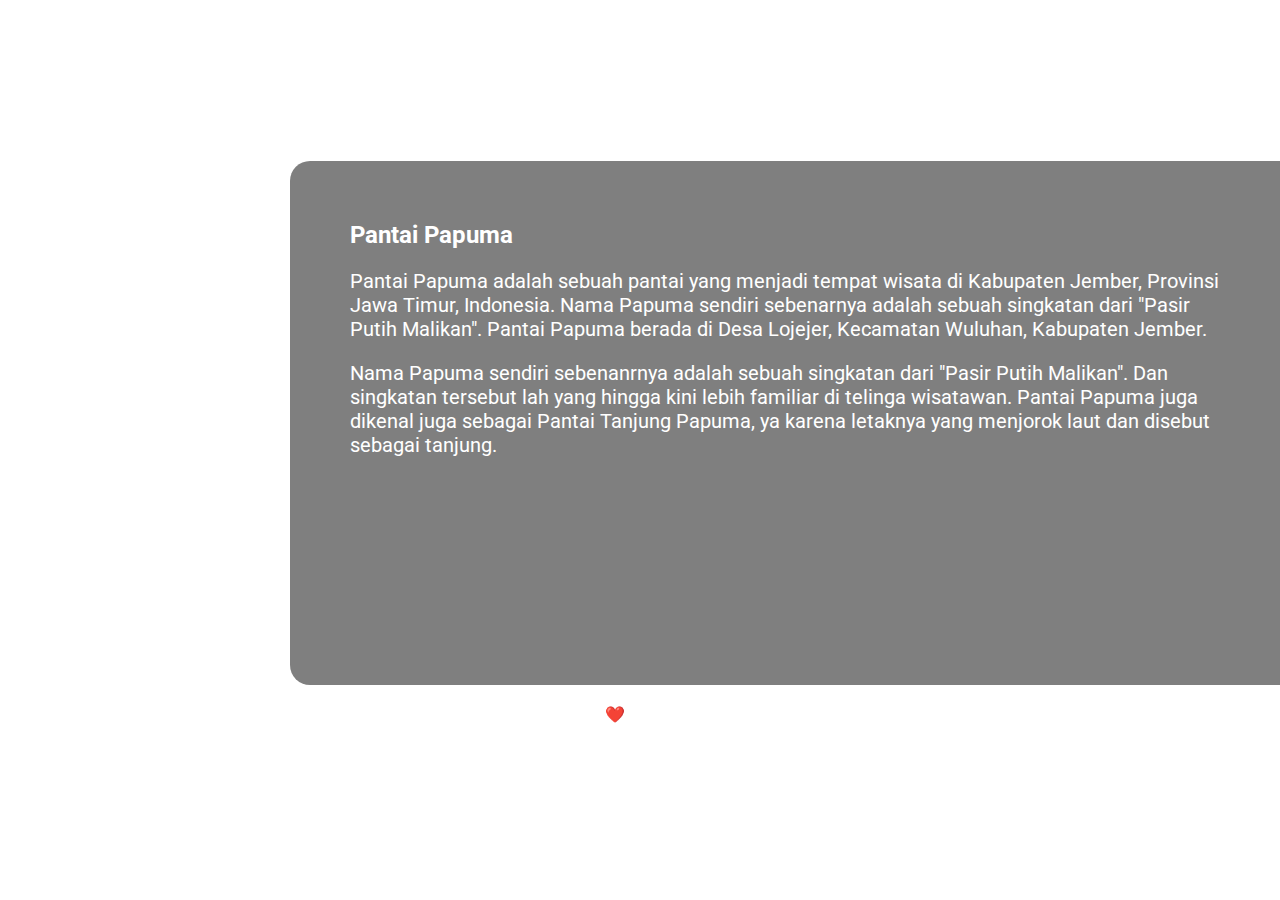
==== index.html @ 998b41d2 "first commit on modul js & jquery" ====
<!DOCTYPE html>
<html>
  <head>
    <meta charset="utf-8">
    <meta name="viewport" content="width=device-width">
    <title>Destinasi Wisata di Kabupaten Jember</title>
    <link href="style.css" rel="stylesheet" type="text/css" />
    <link rel="preconnect" href="https://fonts.googleapis.com">
    <link rel="preconnect" href="https://fonts.gstatic.com" crossorigin>
    <link href="https://fonts.googleapis.com/css2?family=Roboto:wght@400;500;700;900&display=swap" rel="stylesheet">
  </head>
  <body>
    <header>
      <h1>Destinasi Wisata di Kabupaten Jember</h1>
    </header>
    <section>
      <aside>
        <nav>
          <ul>
            <li><a href="#">Pantai Papuma</a></li>
            <li><a href="#">Botanical Garden</a></li>
            <li><a href="#">Rembangan</a></li>
          </ul>
        </nav>
      </aside>
      <article>
        <main>
          <h2>Pantai Papuma</h2>
          <p>Pantai Papuma adalah sebuah pantai yang menjadi tempat wisata di Kabupaten Jember, Provinsi Jawa Timur, Indonesia. Nama Papuma sendiri sebenarnya adalah sebuah singkatan dari "Pasir Putih Malikan". Pantai Papuma berada di Desa Lojejer, Kecamatan Wuluhan, Kabupaten Jember.</p>
          <p>Nama Papuma sendiri sebenanrnya adalah sebuah singkatan dari "Pasir Putih Malikan". Dan singkatan tersebut lah yang hingga kini lebih familiar di telinga wisatawan. Pantai Papuma juga dikenal juga sebagai Pantai Tanjung Papuma, ya karena letaknya yang menjorok laut dan disebut sebagai tanjung.</p>
        </main>
        <figure>
          <div class="slides">
            <img src="https://images.unsplash.com/photo-1475924156734-496f6cac6ec1?ixid=MnwxMjA3fDB8MHxwaG90by1wYWdlfHx8fGVufDB8fHx8&ixlib=rb-1.2.1&auto=format&fit=crop&w=750&q=80" alt="">
            <img src="https://images.unsplash.com/photo-1559494007-9f5847c49d94?ixid=MnwxMjA3fDB8MHxzZWFyY2h8Nnx8YmVhY2h8ZW58MHx8MHx8&ixlib=rb-1.2.1&auto=format&fit=crop&w=500&q=60" alt="">
            <img src="https://images.unsplash.com/photo-1505228395891-9a51e7e86bf6?ixid=MnwxMjA3fDB8MHxwaG90by1wYWdlfHx8fGVufDB8fHx8&ixlib=rb-1.2.1&auto=format&fit=crop&w=890&q=80" alt="">
            <img src="https://images.unsplash.com/photo-1517480448885-d5c53555ba8c?ixid=MnwxMjA3fDB8MHxwaG90by1wYWdlfHx8fGVufDB8fHx8&ixlib=rb-1.2.1&auto=format&fit=crop&w=517&q=80" alt="">
          </div>
        </figure>
      </article>
    </section>
    <footer>
      Made with 
❤️ by Nafis Handoko
    </footer>
    <script src="script.js"></script>
  </body>
</html>
---- style.css ----
:root{
  font-family: 'Roboto', sans-serif;
  color: white;
}

body{
  padding: 0;
  margin: 0;
  background-image: url(https://images.unsplash.com/photo-1475924156734-496f6cac6ec1?ixid=MnwxMjA3fDB8MHxwaG90by1wYWdlfHx8fGVufDB8fHx8&ixlib=rb-1.2.1&auto=format&fit=crop&w=1500&q=80);
  background-repeat: no-repeat;
  background-position: top;
  background-size: cover;
  min-height: 100vh;
}

header{
  text-align: center;
  padding-top: 20px;
  padding-bottom: 20px;
}

h1{
  font-size: clamp(2.25rem,4vw,3rem);
  font-weight: 900;
}

section{
  display: flex;
  flex-direction: row;
}

aside{
  flex: 2;
}

ul,li{
  list-style-type: none;
}

li{
  margin-bottom: 30px;
}

a{
  text-decoration: none;
  color: white;
  font-size: clamp(1rem,2vw,1.5rem);
  font-weight: 700;
  position: relative;
}

a:after{
  width: 0;
  height: 2px;
  background-color: white;
  position: absolute;
  bottom: -5px;
  left: 0;
  content: '';
  transition: width 0.2s ease-in-out;
}

a:hover:after{
  width: 100%;
}

article{
  background-color: rgba(0,0,0,0.5);
  flex: 6;
  border-bottom-left-radius: 20px;
  border-top-left-radius: 20px;
  padding: 40px 60px 40px 60px;
  display: flex;
  flex-direction: column;
  justify-content: center;
}

main{
  flex: 1;
}

h2{
  font-weight: 700;
}

p{
  font-size: 20px;
}

figure{
  flex: 1;
  justify-content: center;
  margin: 0;
}

.slides{
  display: flex;
  flex-wrap: wrap;
  justify-content: center;
}

img{
  min-width: 170px;
  aspect-ratio: 6/5;
  max-width: 100%;
  flex: 1;
  padding: 10px 20px 10px 20px;
  /* border-radius: 25px; */
  display: block;
}

footer{
  text-align: center;
  padding: 20px 0 20px 0;
  font-weight: 500;
}

@media screen and (max-width: 900px) {
  header{
    padding-left: 30px;
    padding-right: 30px;
  }
  section{
    flex-direction: column;
  }
  li{
    display: inline;
    margin-right: 30px;
  }
  article{
    border-radius: 0;
  }
}

@media screen and (max-width: 630px) {
  article{
    flex-direction: column;
  }
}
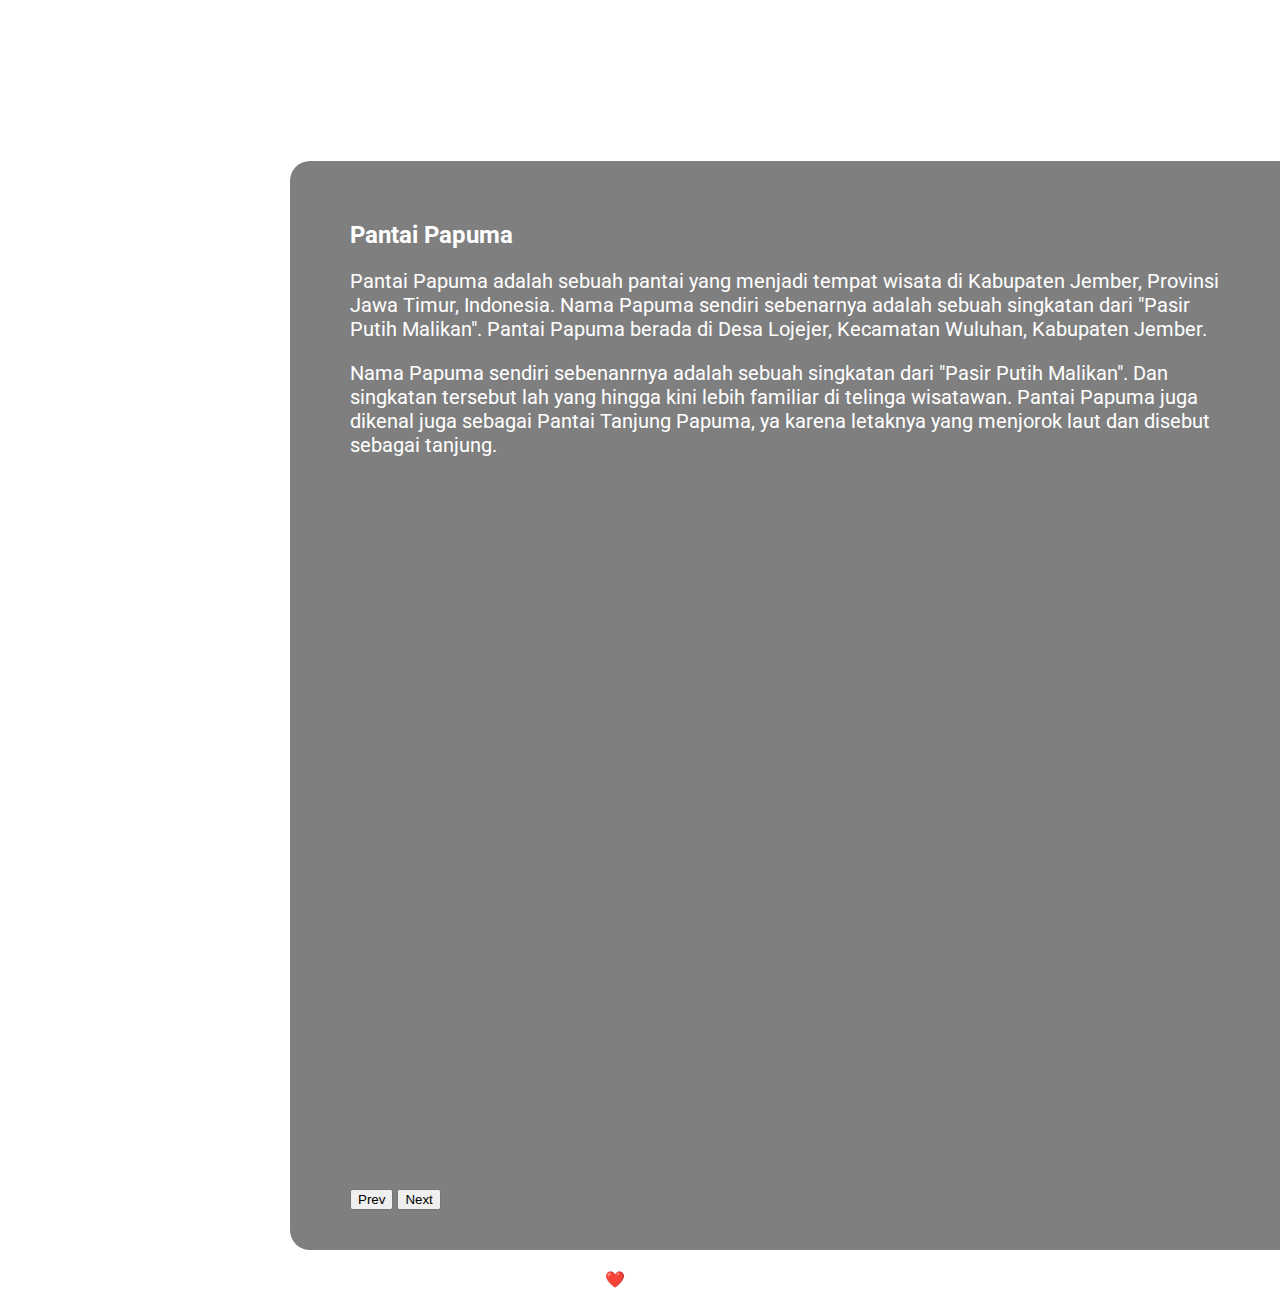
==== commit 62e6c356: "add slide feature on script.js" ====
--- a/index.html
+++ b/index.html
@@ -31,11 +31,13 @@
         </main>
         <figure>
           <div class="slides">
-            <img src="https://images.unsplash.com/photo-1475924156734-496f6cac6ec1?ixid=MnwxMjA3fDB8MHxwaG90by1wYWdlfHx8fGVufDB8fHx8&ixlib=rb-1.2.1&auto=format&fit=crop&w=750&q=80" alt="">
-            <img src="https://images.unsplash.com/photo-1559494007-9f5847c49d94?ixid=MnwxMjA3fDB8MHxzZWFyY2h8Nnx8YmVhY2h8ZW58MHx8MHx8&ixlib=rb-1.2.1&auto=format&fit=crop&w=500&q=60" alt="">
-            <img src="https://images.unsplash.com/photo-1505228395891-9a51e7e86bf6?ixid=MnwxMjA3fDB8MHxwaG90by1wYWdlfHx8fGVufDB8fHx8&ixlib=rb-1.2.1&auto=format&fit=crop&w=890&q=80" alt="">
-            <img src="https://images.unsplash.com/photo-1517480448885-d5c53555ba8c?ixid=MnwxMjA3fDB8MHxwaG90by1wYWdlfHx8fGVufDB8fHx8&ixlib=rb-1.2.1&auto=format&fit=crop&w=517&q=80" alt="">
+            <img class="slide" src="https://images.unsplash.com/photo-1475924156734-496f6cac6ec1?ixid=MnwxMjA3fDB8MHxwaG90by1wYWdlfHx8fGVufDB8fHx8&ixlib=rb-1.2.1&auto=format&fit=crop&w=750&q=80" alt="">
+            <img class="slide" src="https://images.unsplash.com/photo-1559494007-9f5847c49d94?ixid=MnwxMjA3fDB8MHxzZWFyY2h8Nnx8YmVhY2h8ZW58MHx8MHx8&ixlib=rb-1.2.1&auto=format&fit=crop&w=500&q=60" alt="">
+            <img class="slide" src="https://images.unsplash.com/photo-1505228395891-9a51e7e86bf6?ixid=MnwxMjA3fDB8MHxwaG90by1wYWdlfHx8fGVufDB8fHx8&ixlib=rb-1.2.1&auto=format&fit=crop&w=890&q=80" alt="">
+            <img class="slide" src="https://images.unsplash.com/photo-1517480448885-d5c53555ba8c?ixid=MnwxMjA3fDB8MHxwaG90by1wYWdlfHx8fGVufDB8fHx8&ixlib=rb-1.2.1&auto=format&fit=crop&w=517&q=80" alt="">
           </div>
+          <button class="prev" onclick="move(-1)">Prev</button>
+          <button class="next" onclick="move(1)">Next</button>
         </figure>
       </article>
     </section>
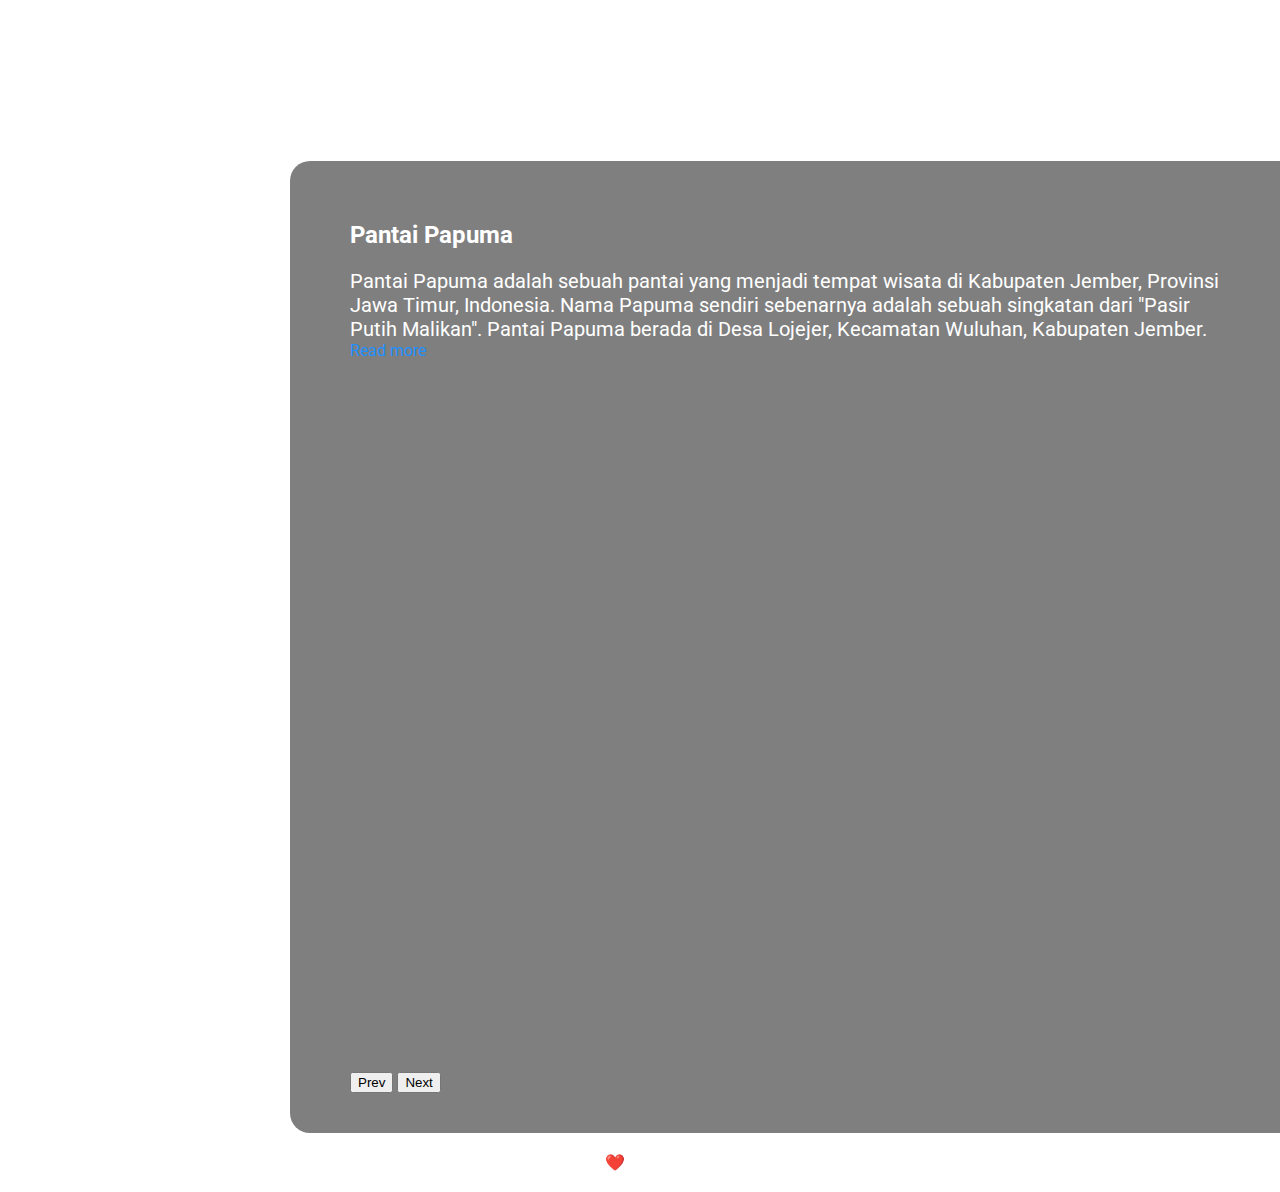
==== commit 7cc7e39a: "add a working "Read more" button" ====
--- a/index.html
+++ b/index.html
@@ -8,6 +8,7 @@
     <link rel="preconnect" href="https://fonts.googleapis.com">
     <link rel="preconnect" href="https://fonts.gstatic.com" crossorigin>
     <link href="https://fonts.googleapis.com/css2?family=Roboto:wght@400;500;700;900&display=swap" rel="stylesheet">
+    <script src="https://code.jquery.com/jquery-3.6.0.min.js"></script>
   </head>
   <body>
     <header>
@@ -17,9 +18,9 @@
       <aside>
         <nav>
           <ul>
-            <li><a href="#">Pantai Papuma</a></li>
-            <li><a href="#">Botanical Garden</a></li>
-            <li><a href="#">Rembangan</a></li>
+            <li><a class="nav" href="#">Pantai Papuma</a></li>
+            <li><a class="nav" href="#">Botanical Garden</a></li>
+            <li><a class="nav" href="#">Rembangan</a></li>
           </ul>
         </nav>
       </aside>
@@ -27,7 +28,8 @@
         <main>
           <h2>Pantai Papuma</h2>
           <p>Pantai Papuma adalah sebuah pantai yang menjadi tempat wisata di Kabupaten Jember, Provinsi Jawa Timur, Indonesia. Nama Papuma sendiri sebenarnya adalah sebuah singkatan dari "Pasir Putih Malikan". Pantai Papuma berada di Desa Lojejer, Kecamatan Wuluhan, Kabupaten Jember.</p>
-          <p>Nama Papuma sendiri sebenanrnya adalah sebuah singkatan dari "Pasir Putih Malikan". Dan singkatan tersebut lah yang hingga kini lebih familiar di telinga wisatawan. Pantai Papuma juga dikenal juga sebagai Pantai Tanjung Papuma, ya karena letaknya yang menjorok laut dan disebut sebagai tanjung.</p>
+          <p class="p-detail">Nama Papuma sendiri sebenanrnya adalah sebuah singkatan dari "Pasir Putih Malikan". Dan singkatan tersebut lah yang hingga kini lebih familiar di telinga wisatawan. Pantai Papuma juga dikenal juga sebagai Pantai Tanjung Papuma, ya karena letaknya yang menjorok laut dan disebut sebagai tanjung.</p>
+          <a class="p-expand">Read more</a>
         </main>
         <figure>
           <div class="slides">
--- a/style.css
+++ b/style.css
@@ -41,7 +41,7 @@
   margin-bottom: 30px;
 }
 
-a{
+a.nav{
   text-decoration: none;
   color: white;
   font-size: clamp(1rem,2vw,1.5rem);
@@ -49,7 +49,7 @@
   position: relative;
 }
 
-a:after{
+a.nav:after{
   width: 0;
   height: 2px;
   background-color: white;
@@ -60,7 +60,7 @@
   transition: width 0.2s ease-in-out;
 }
 
-a:hover:after{
+a.nav:hover:after{
   width: 100%;
 }
 
@@ -85,6 +85,23 @@
 
 p{
   font-size: 20px;
+  display: inline;
+}
+
+.p-detail{
+  display: none;
+}
+
+.active{
+  display: block;
+}
+
+a.p-expand{
+  text-decoration: none;
+  /* font-size: clamp(1rem,2vw,1.5rem); */
+  /* font-weight: 700; */
+  display: inline;
+  color: dodgerblue;
 }
 
 figure{
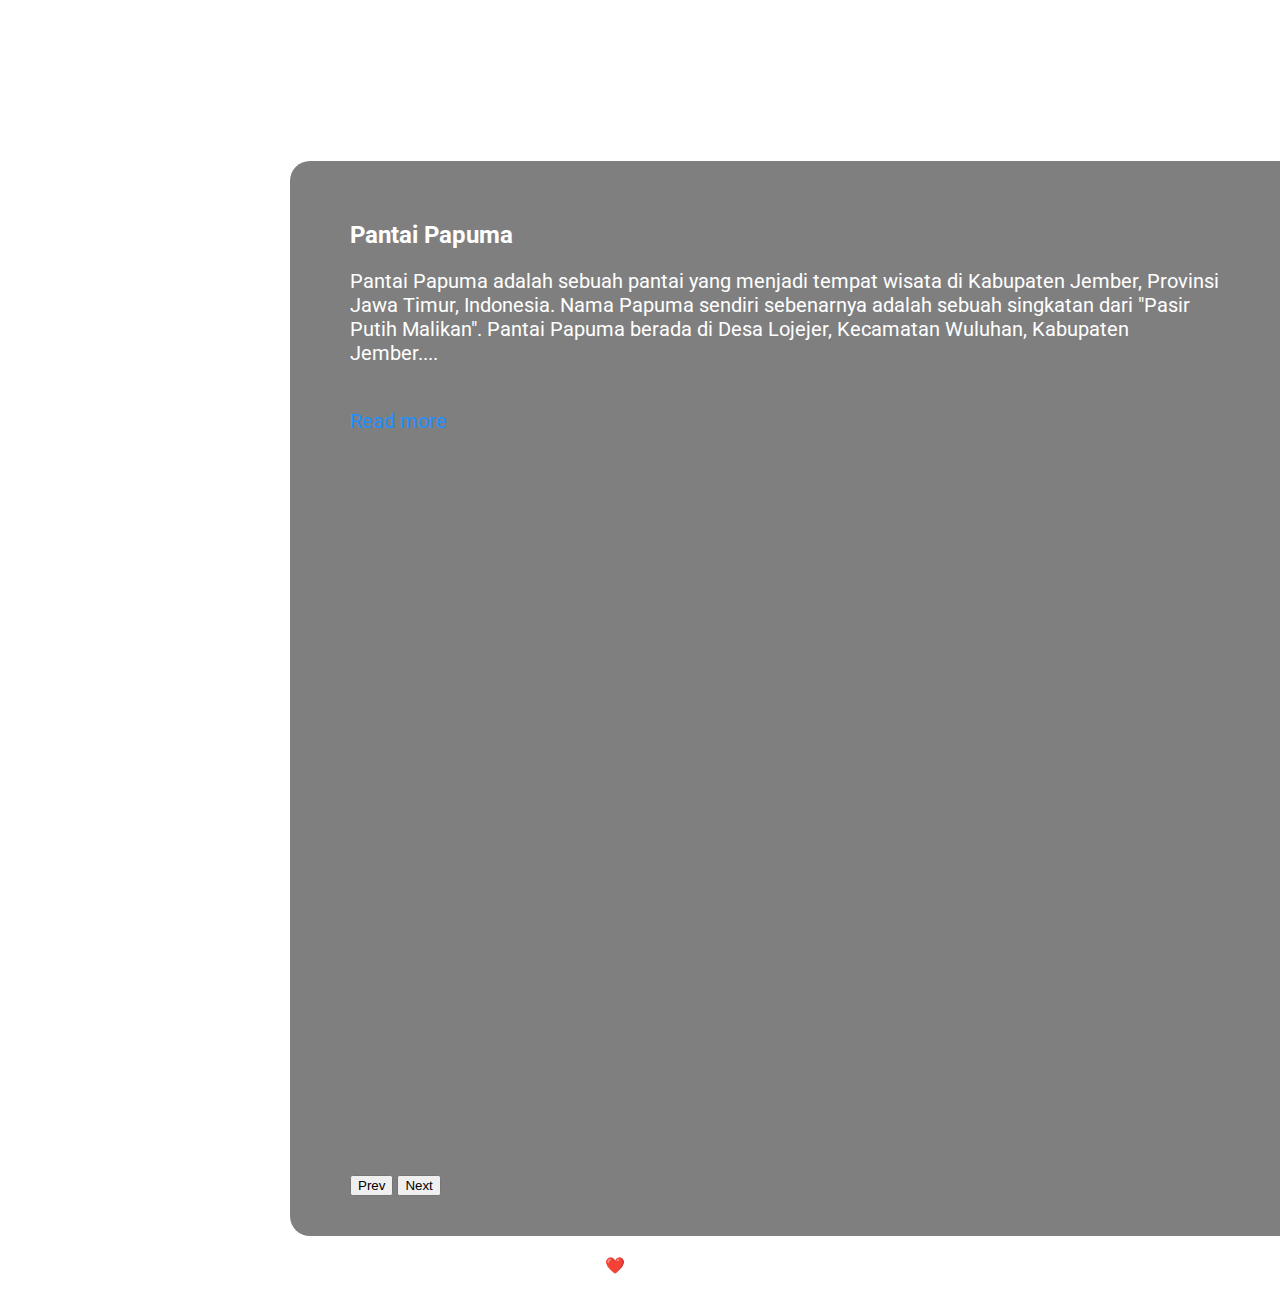
==== commit 1104e3d5: "add animation on "Read more"" ====
--- a/index.html
+++ b/index.html
@@ -27,7 +27,7 @@
       <article>
         <main>
           <h2>Pantai Papuma</h2>
-          <p>Pantai Papuma adalah sebuah pantai yang menjadi tempat wisata di Kabupaten Jember, Provinsi Jawa Timur, Indonesia. Nama Papuma sendiri sebenarnya adalah sebuah singkatan dari "Pasir Putih Malikan". Pantai Papuma berada di Desa Lojejer, Kecamatan Wuluhan, Kabupaten Jember.</p>
+          <p>Pantai Papuma adalah sebuah pantai yang menjadi tempat wisata di Kabupaten Jember, Provinsi Jawa Timur, Indonesia. Nama Papuma sendiri sebenarnya adalah sebuah singkatan dari "Pasir Putih Malikan". Pantai Papuma berada di Desa Lojejer, Kecamatan Wuluhan, Kabupaten Jember.</p><span class="dots">...</span>
           <p class="p-detail">Nama Papuma sendiri sebenanrnya adalah sebuah singkatan dari "Pasir Putih Malikan". Dan singkatan tersebut lah yang hingga kini lebih familiar di telinga wisatawan. Pantai Papuma juga dikenal juga sebagai Pantai Tanjung Papuma, ya karena letaknya yang menjorok laut dan disebut sebagai tanjung.</p>
           <a class="p-expand">Read more</a>
         </main>
--- a/style.css
+++ b/style.css
@@ -76,7 +76,8 @@
 }
 
 main{
-  flex: 1;
+  /* flex: 1; */
+  padding-bottom: 30px;
 }
 
 h2{
@@ -88,12 +89,27 @@
   display: inline;
 }
 
-.p-detail{
+.dots{
+  font-size: 20px;
+}
+
+.inactive{
   display: none;
 }
 
+.p-detail{
+  /* display: none; */
+  display: inline-block;
+  max-height: 0;
+  opacity: 0;
+  overflow: hidden;
+  transition: all 0.6s ease-in-out;
+}
+
 .active{
-  display: block;
+  /* display: block; */
+  max-height: 500px;
+  opacity: 1;
 }
 
 a.p-expand{
@@ -102,6 +118,8 @@
   /* font-weight: 700; */
   display: inline;
   color: dodgerblue;
+  font-size: 20px;
+  cursor: pointer;
 }
 
 figure{
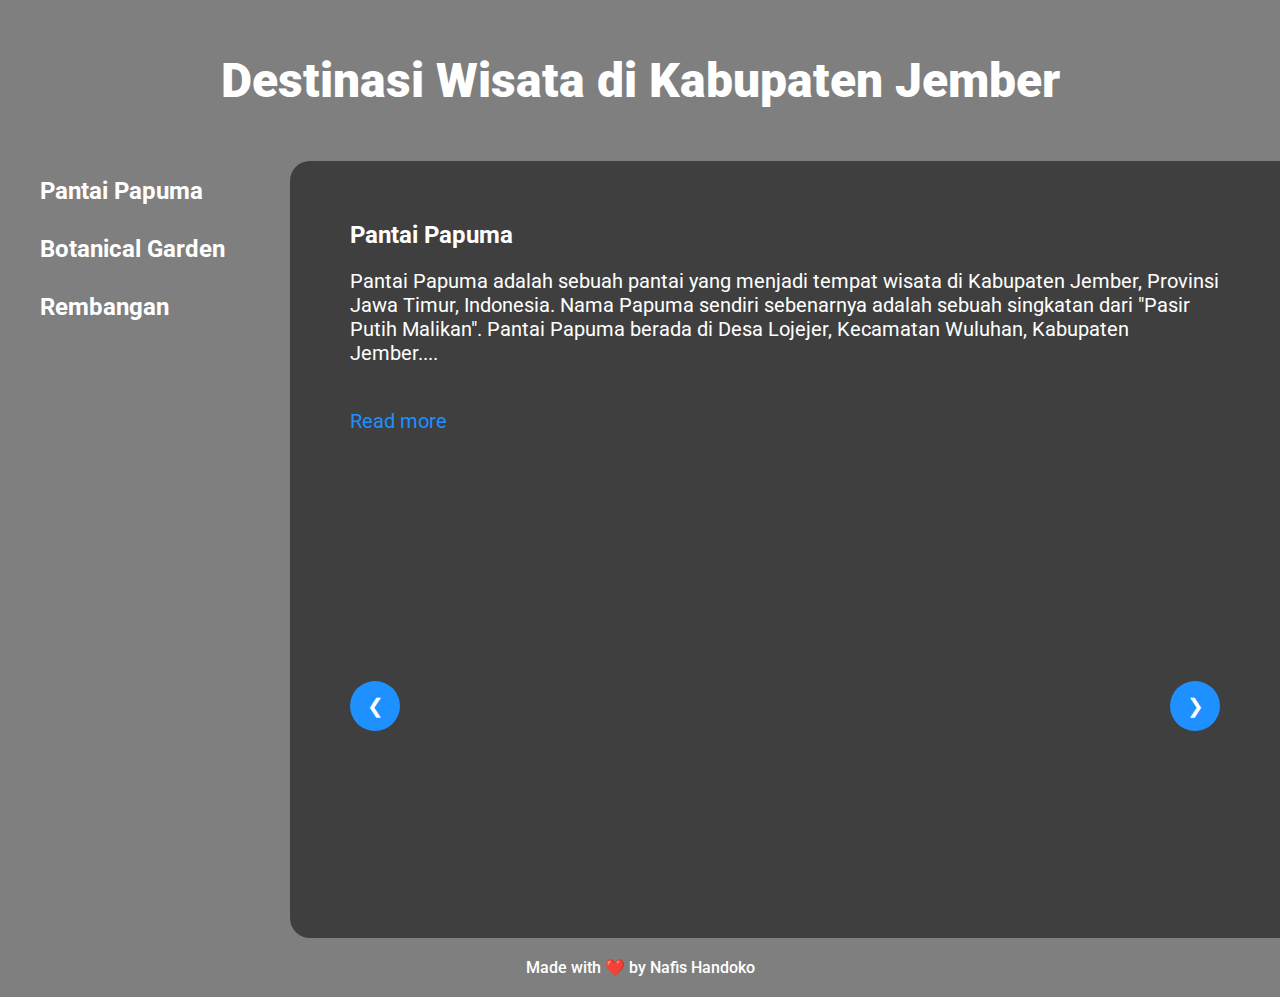
==== commit 75d87273: "add styling to next and prev button and add alternative slide animation using only opacity" ====
--- a/index.html
+++ b/index.html
@@ -38,8 +38,8 @@
             <img class="slide" src="https://images.unsplash.com/photo-1505228395891-9a51e7e86bf6?ixid=MnwxMjA3fDB8MHxwaG90by1wYWdlfHx8fGVufDB8fHx8&ixlib=rb-1.2.1&auto=format&fit=crop&w=890&q=80" alt="">
             <img class="slide" src="https://images.unsplash.com/photo-1517480448885-d5c53555ba8c?ixid=MnwxMjA3fDB8MHxwaG90by1wYWdlfHx8fGVufDB8fHx8&ixlib=rb-1.2.1&auto=format&fit=crop&w=517&q=80" alt="">
           </div>
-          <button class="prev" onclick="move(-1)">Prev</button>
-          <button class="next" onclick="move(1)">Next</button>
+          <button class="prev" onclick="move(-1)">&#10094;</button>
+          <button class="next" onclick="move(1)">&#10095;</button>
         </figure>
       </article>
     </section>
--- a/style.css
+++ b/style.css
@@ -6,7 +6,9 @@
 body{
   padding: 0;
   margin: 0;
-  background-image: url(https://images.unsplash.com/photo-1475924156734-496f6cac6ec1?ixid=MnwxMjA3fDB8MHxwaG90by1wYWdlfHx8fGVufDB8fHx8&ixlib=rb-1.2.1&auto=format&fit=crop&w=1500&q=80);
+  /* background-image: url(https://images.unsplash.com/photo-1475924156734-496f6cac6ec1?ixid=MnwxMjA3fDB8MHxwaG90by1wYWdlfHx8fGVufDB8fHx8&ixlib=rb-1.2.1&auto=format&fit=crop&w=1500&q=80); */
+  /* background: linear-gradient(rgba(255,255,255,.6), rgba(255,255,255,.6)),url(https://images.unsplash.com/photo-1475924156734-496f6cac6ec1?ixid=MnwxMjA3fDB8MHxwaG90by1wYWdlfHx8fGVufDB8fHx8&ixlib=rb-1.2.1&auto=format&fit=crop&w=1500&q=80); */
+  background: linear-gradient(rgba(0,0,0,.5), rgba(0,0,0,.5)),url(https://images.unsplash.com/photo-1475924156734-496f6cac6ec1?ixid=MnwxMjA3fDB8MHxwaG90by1wYWdlfHx8fGVufDB8fHx8&ixlib=rb-1.2.1&auto=format&fit=crop&w=1500&q=80);
   background-repeat: no-repeat;
   background-position: top;
   background-size: cover;
@@ -76,7 +78,6 @@
 }
 
 main{
-  /* flex: 1; */
   padding-bottom: 30px;
 }
 
@@ -122,10 +123,14 @@
   cursor: pointer;
 }
 
+a.p-expand:hover{
+  color: rgb(0, 106, 212);
+}
+
 figure{
-  flex: 1;
   justify-content: center;
   margin: 0;
+  position: relative;
 }
 
 .slides{
@@ -136,12 +141,46 @@
 
 img{
   min-width: 170px;
-  aspect-ratio: 6/5;
+  aspect-ratio: 6/3;
   max-width: 100%;
   flex: 1;
   padding: 10px 20px 10px 20px;
   /* border-radius: 25px; */
   display: block;
+  animation-name: sliding2;
+  animation-duration: 0.7s;
+}
+
+.prev,.next{
+  position: absolute;
+  top: 50%;
+  border-radius: 100%;
+  width: 50px;
+  aspect-ratio: 1;
+  background-color: dodgerblue;
+  border: none;
+  color: white;
+  font-size: 20px;
+}
+
+.next{
+  right: 0%;
+}
+
+@keyframes sliding {
+  from {
+    transform: scale(0.6);
+    opacity: .4;
+  }
+  to {
+    transform: scale(1);
+    opacity: 1;
+  }
+}
+
+@keyframes sliding2{
+  from{opacity: .4}
+  to{opacity: 1}
 }
 
 footer{
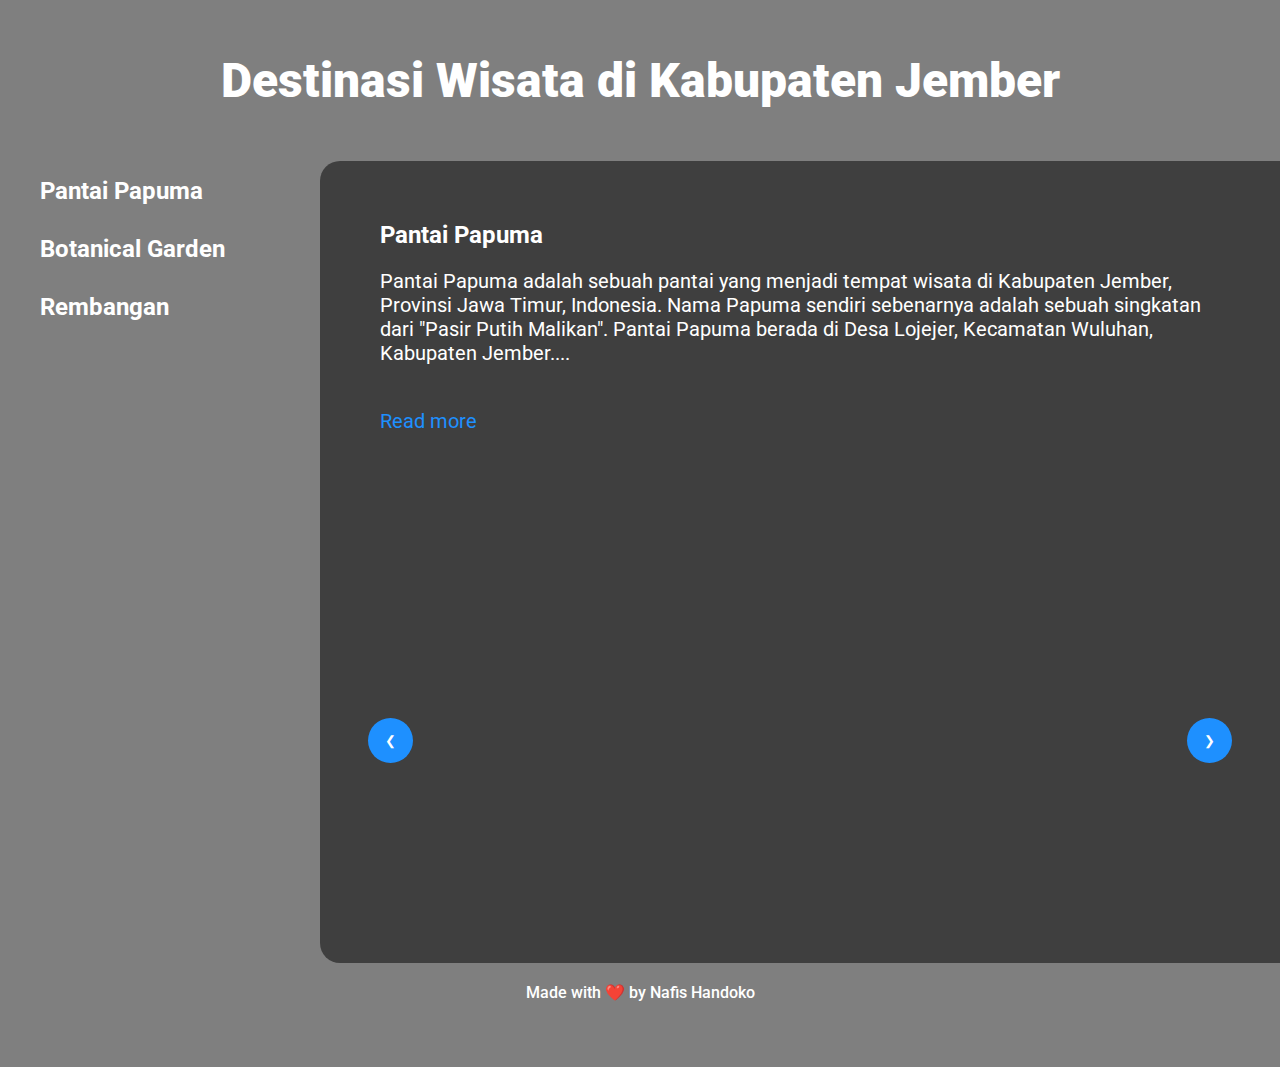
==== commit dd7a7009: "add social icons to the footer" ====
--- a/index.html
+++ b/index.html
@@ -46,7 +46,15 @@
     <footer>
       Made with 
 ❤️ by Nafis Handoko
+      <div class="social-icons">
+        <a href="" class="social-links"><ion-icon name="logo-github"></ion-icon></a>
+        <a href="" class="social-links"><ion-icon name="logo-instagram"></ion-icon></a>
+        <a href="" class="social-links"><ion-icon name="logo-linkedin"></ion-icon></a>
+        <a href="" class="social-links"><ion-icon name="logo-whatsapp"></ion-icon></a>
+      </div>
     </footer>
     <script src="script.js"></script>
+    <script type="module" src="https://unpkg.com/ionicons@5.5.2/dist/ionicons/ionicons.esm.js"></script>
+    <script nomodule src="https://unpkg.com/ionicons@5.5.2/dist/ionicons/ionicons.js"></script>
   </body>
 </html>--- a/style.css
+++ b/style.css
@@ -71,14 +71,15 @@
   flex: 6;
   border-bottom-left-radius: 20px;
   border-top-left-radius: 20px;
-  padding: 40px 60px 40px 60px;
+  /* padding: 40px 60px 40px 60px; */
   display: flex;
   flex-direction: column;
   justify-content: center;
 }
 
 main{
-  padding-bottom: 30px;
+  /* padding-bottom: 30px; */
+  padding: 40px 60px 40px 60px;
 }
 
 h2{
@@ -144,7 +145,8 @@
   aspect-ratio: 6/3;
   max-width: 100%;
   flex: 1;
-  padding: 10px 20px 10px 20px;
+  /* padding: 10px 20px 10px 20px; */
+  padding-top: 10px;
   /* border-radius: 25px; */
   display: block;
   animation-name: sliding2;
@@ -155,16 +157,19 @@
   position: absolute;
   top: 50%;
   border-radius: 100%;
-  width: 50px;
+  width: clamp(30px,3.5vw,50px);
   aspect-ratio: 1;
   background-color: dodgerblue;
   border: none;
   color: white;
-  font-size: 20px;
+}
+
+.prev{
+  left: 5%;
 }
 
 .next{
-  right: 0%;
+  right: 5%;
 }
 
 @keyframes sliding {
@@ -189,6 +194,16 @@
   font-weight: 500;
 }
 
+.social-icons{
+  margin-top: 10px;
+  font-size: 30px;
+}
+
+.social-links{
+  margin: 0px 3px 0 3px;
+  color: white;
+}
+
 @media screen and (max-width: 900px) {
   header{
     padding-left: 30px;
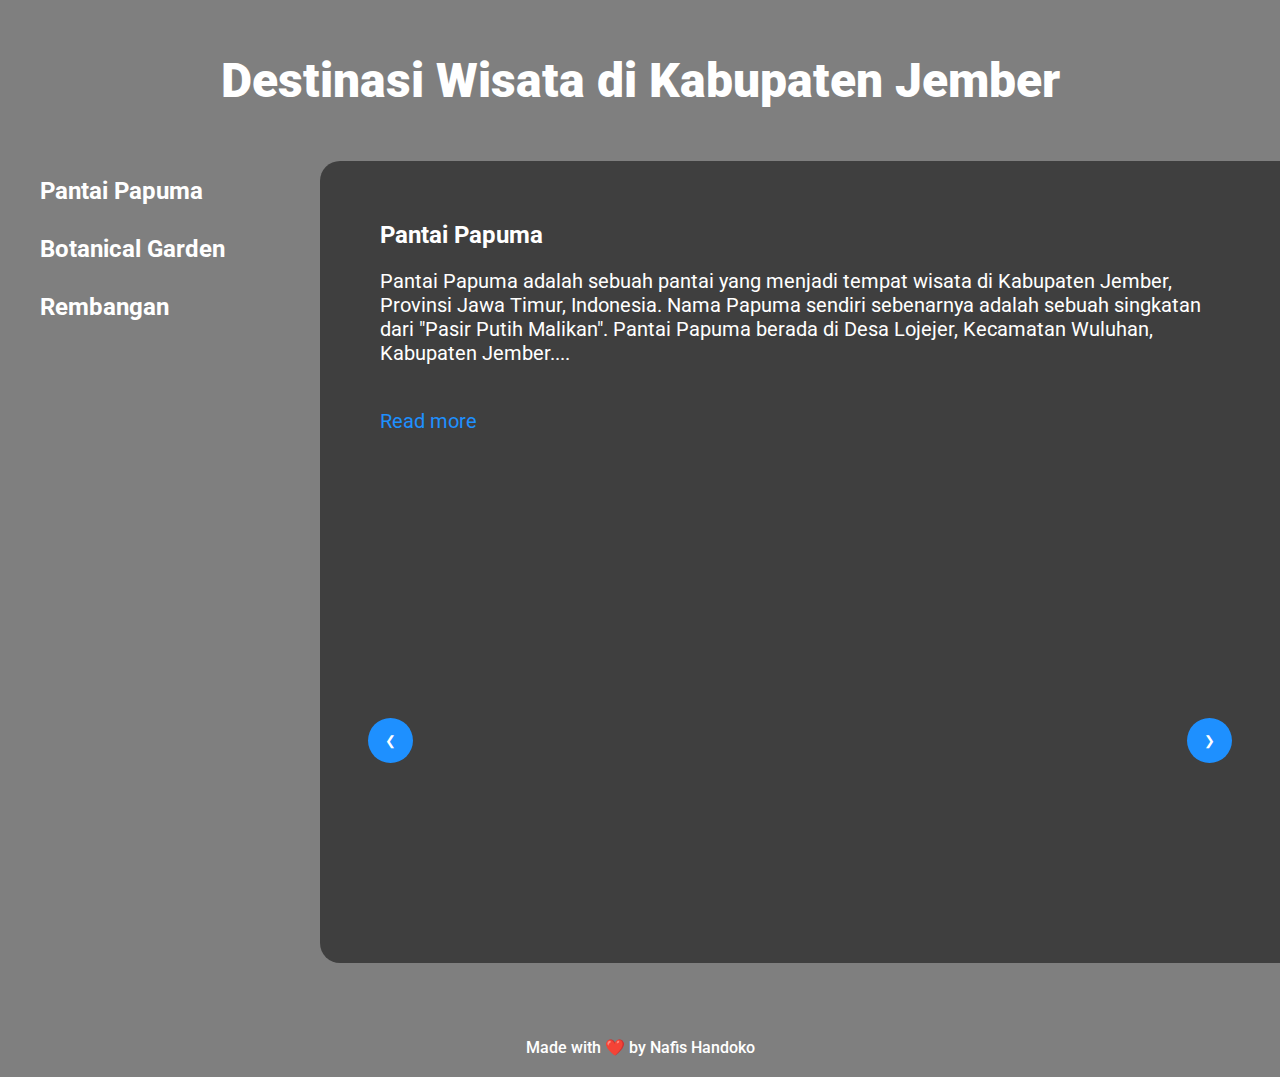
==== commit 6bfcb926: "add url into social-links and swap element position inside footer" ====
--- a/index.html
+++ b/index.html
@@ -44,14 +44,13 @@
       </article>
     </section>
     <footer>
-      Made with 
-❤️ by Nafis Handoko
       <div class="social-icons">
-        <a href="" class="social-links"><ion-icon name="logo-github"></ion-icon></a>
-        <a href="" class="social-links"><ion-icon name="logo-instagram"></ion-icon></a>
-        <a href="" class="social-links"><ion-icon name="logo-linkedin"></ion-icon></a>
-        <a href="" class="social-links"><ion-icon name="logo-whatsapp"></ion-icon></a>
+        <a href="https://github.com/nafishandoko" class="social-links"><ion-icon name="logo-github"></ion-icon></a>
+        <a href="https://instagram.com/nafishandoko" class="social-links"><ion-icon name="logo-instagram"></ion-icon></a>
+        <a href="https://www.linkedin.com/in/nafis-arinda-rizky-putra-handoko-91542a21b/" class="social-links"><ion-icon name="logo-linkedin"></ion-icon></a>
+        <a href="https://wa.me/6281332079137" class="social-links"><ion-icon name="logo-whatsapp"></ion-icon></a>
       </div>
+      Made with ❤️ by Nafis Handoko
     </footer>
     <script src="script.js"></script>
     <script type="module" src="https://unpkg.com/ionicons@5.5.2/dist/ionicons/ionicons.esm.js"></script>
--- a/style.css
+++ b/style.css
@@ -195,11 +195,12 @@
 }
 
 .social-icons{
-  margin-top: 10px;
+  margin: 10px 0 10px 0;
   font-size: 30px;
 }
 
 .social-links{
+  cursor: pointer;
   margin: 0px 3px 0 3px;
   color: white;
 }
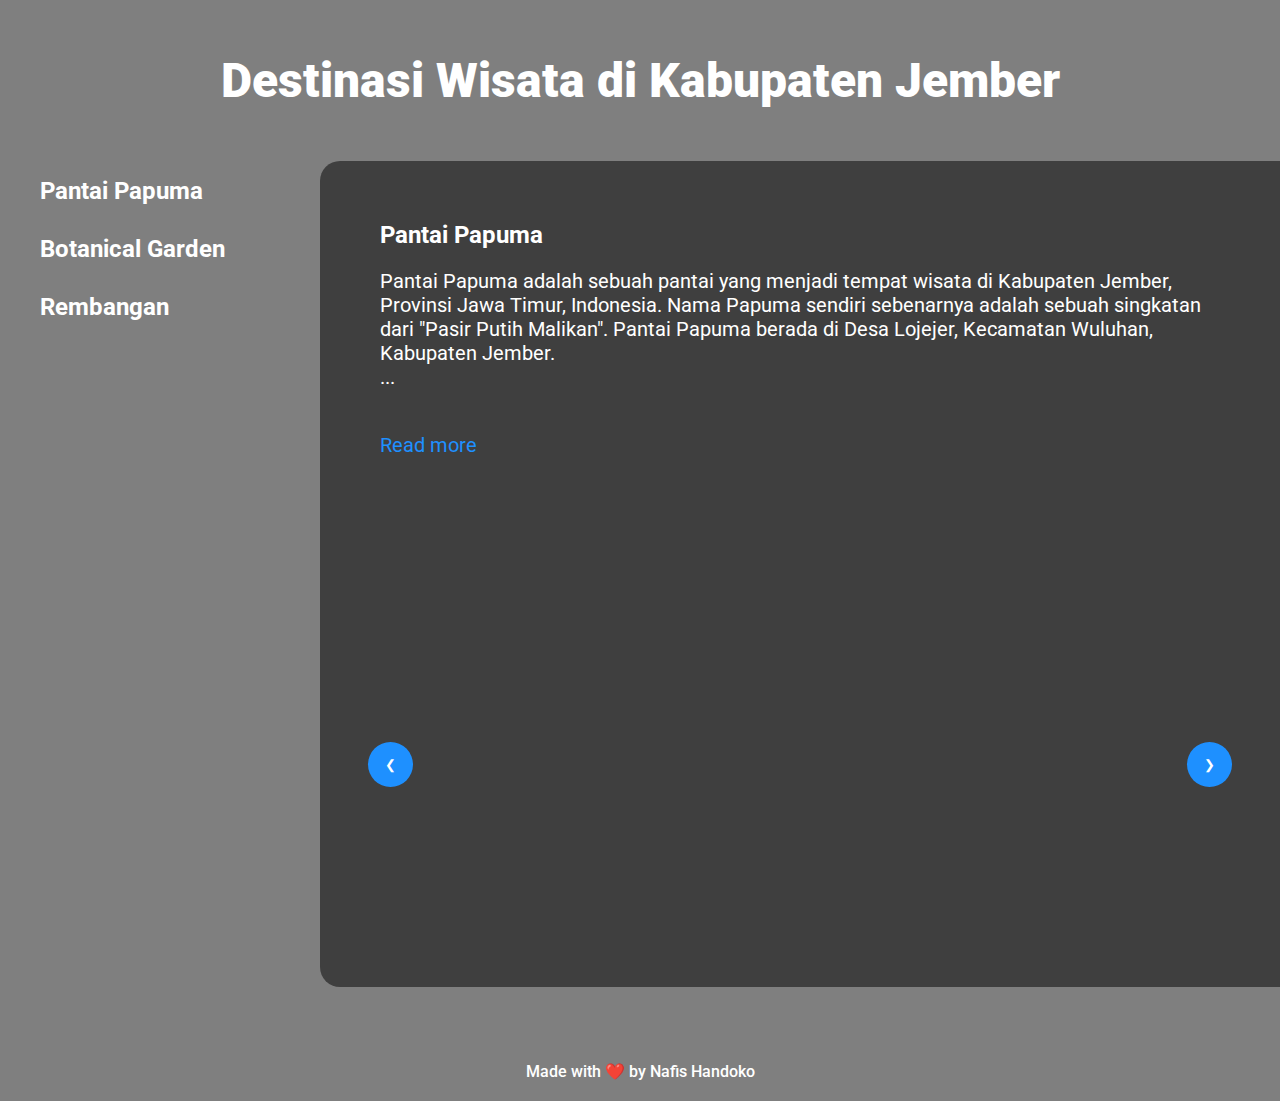
==== commit 67a7aef4: "add br before "three dots" span. And add image and description into botani.html" ====
--- a/index.html
+++ b/index.html
@@ -18,16 +18,16 @@
       <aside>
         <nav>
           <ul>
-            <li><a class="nav" href="#">Pantai Papuma</a></li>
-            <li><a class="nav" href="#">Botanical Garden</a></li>
-            <li><a class="nav" href="#">Rembangan</a></li>
+            <li><a class="nav" href="index.html">Pantai Papuma</a></li>
+            <li><a class="nav" href="botani.html">Botanical Garden</a></li>
+            <li><a class="nav" href="rembangan.html">Rembangan</a></li>
           </ul>
         </nav>
       </aside>
       <article>
         <main>
           <h2>Pantai Papuma</h2>
-          <p>Pantai Papuma adalah sebuah pantai yang menjadi tempat wisata di Kabupaten Jember, Provinsi Jawa Timur, Indonesia. Nama Papuma sendiri sebenarnya adalah sebuah singkatan dari "Pasir Putih Malikan". Pantai Papuma berada di Desa Lojejer, Kecamatan Wuluhan, Kabupaten Jember.</p><span class="dots">...</span>
+          <p>Pantai Papuma adalah sebuah pantai yang menjadi tempat wisata di Kabupaten Jember, Provinsi Jawa Timur, Indonesia. Nama Papuma sendiri sebenarnya adalah sebuah singkatan dari "Pasir Putih Malikan". Pantai Papuma berada di Desa Lojejer, Kecamatan Wuluhan, Kabupaten Jember.</p><br><span class="dots">...</span>
           <p class="p-detail">Nama Papuma sendiri sebenanrnya adalah sebuah singkatan dari "Pasir Putih Malikan". Dan singkatan tersebut lah yang hingga kini lebih familiar di telinga wisatawan. Pantai Papuma juga dikenal juga sebagai Pantai Tanjung Papuma, ya karena letaknya yang menjorok laut dan disebut sebagai tanjung.</p>
           <a class="p-expand">Read more</a>
         </main>
